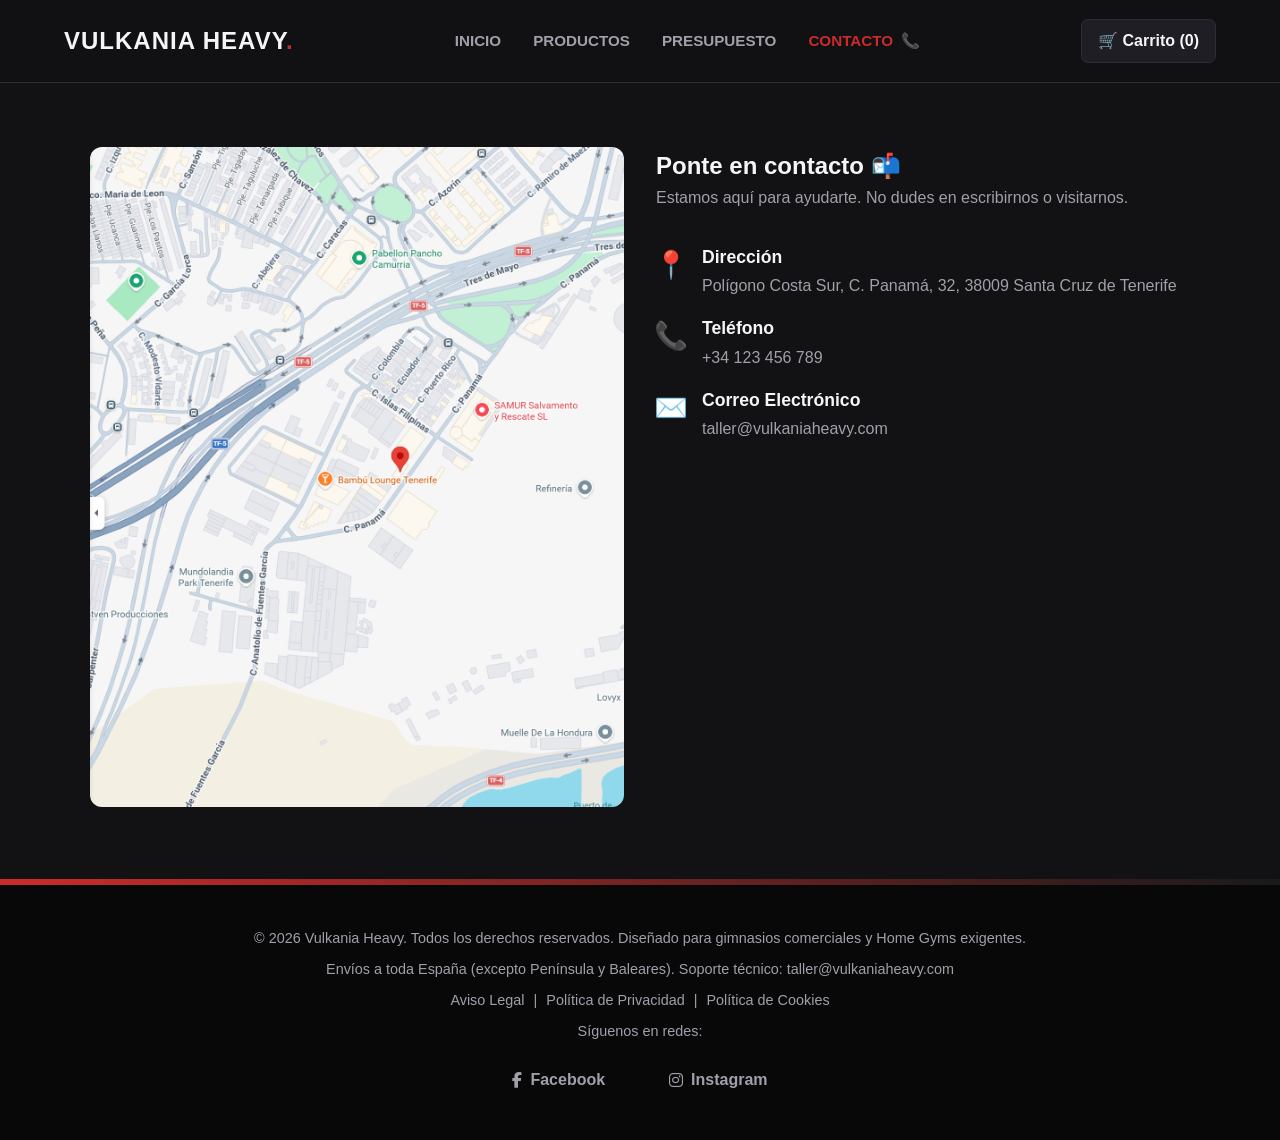
==== VIEWS/contacto.html @ 532f6271 "Initial commit" ====
<!DOCTYPE html>
<html lang="es">
<head>
    <meta charset="UTF-8">
    <meta name="viewport" content="width=device-width, initial-scale=1.0">
    <meta name="description" content="Vulkania Heavy: Fabricación y distribución de equipamiento de entrenamiento profesional y Home Gyms exigentes en Canarias.">
    <meta name="author" content="Miguel Yoel Gonzalez Martin">
    <meta name="locality" content="Canarias, España">
    <meta name="category" content="Equipamiento deportivo">
    <meta name="keywords" content="Vulkania, entrenamiento, contacto, telefono, ubicacion, musculacion">
    <meta name="robots" content="index, follow">
    <title>Vulkania Heavy - Contacto</title>
    <link rel="stylesheet" href="../CSS/styles.css">
    <link rel="stylesheet" href="../CSS/contacto.css">
    <link rel="stylesheet" href="https://cdnjs.cloudflare.com/ajax/libs/font-awesome/6.5.1/css/all.min.css"> <!--Logos facebook e instagram-->
    <!--Logo Favicon-->
    <link rel="icon" type="image/png" href="../ASSETS/Favicon/favicon-96x96.png" sizes="96x96">
    <link rel="icon" type="image/svg+xml" href="../ASSETS/Favicon/favicon.svg">
    <link rel="shortcut icon" href="../ASSETS/Favicon/favicon.ico">
    <link rel="apple-touch-icon" sizes="180x180" href="../ASSETS/Favicon/apple-touch-icon.png">
    <meta name="apple-mobile-web-app-title" content="VulkaniaHeavy">
    <link rel="manifest" href="../ASSETS/Favicon/site.webmanifest">
</head>

<body>
    <header class="main-header">
        <nav class="navbar">
            <div class="logo">Vulkania Heavy</div>
            <ul class="nav-links">
                <li><a href="../index.html">Inicio</a></li>
                <li><a href="productos.html">Productos</a></li>
                <li><a href="presupuesto.html">Presupuesto</a></li>
                <li><a href="contacto.html" class="active">Contacto<span class="emoji-contacto">📞</span></a></li>

            </ul>
            <div class="cart-icon">
                <span>🛒 Carrito (0)</span>
            </div>
        </nav>
    </header>
    
    <main>
        <section class="contacto-seccion">
        <div class="contacto-contenedor">
            
            <!-- LADO IZQUIERDO: El mapa -->
            <div class="contacto-mapa">
                <a href="https://www.google.com/maps/place/Pol%C3%ADgono+Costa+Sur,+C.+Panam%C3%A1,+32,+38009+Santa+Cruz+de+Tenerife/@28.453439,-16.2707081,17z/data=!4m6!3m5!1s0xc41cc96dd0ba8ef:0x9822de89bfae284d!8m2!3d28.4540103!4d-16.2675559!16s%2Fg%2F11c188qq2h?entry=ttu&g_ep=EgoyMDI2MDcwNy4wIKXMDSoASAFQAw%3D%3D" target="_blank" rel="noopener noreferrer">
                    <img src="../ASSETS/Images/ubicacion-empresa.png" alt="Haz clic para ver la ruta en Google Maps" class="img-mapa">
                </a>
            </div>
                
            <!-- LADO DERECHO: Los datos de contacto -->
            <div class="contacto-info">
            <h1>Ponte en contacto 📬</h1>
            <p class="subtitulo">Estamos aquí para ayudarte. No dudes en escribirnos o visitarnos.</p>
            
            <div class="dato-item">
                <span class="emoji">📍</span>
                <div class="texto">
                <h2>Dirección</h2>
                <p>Polígono Costa Sur, C. Panamá, 32, 38009 Santa Cruz de Tenerife</p>
                </div>
            </div>
            
            <div class="dato-item">
                <span class="emoji">📞</span>
                <div class="texto">
                <h2>Teléfono</h2>
                <p><a href="tel:+34123456789">+34 123 456 789</a></p>
                </div>
            </div>
            
            <div class="dato-item">
                <span class="emoji">✉️</span>
                <div class="texto">
                <h2>Correo Electrónico</h2>
                <p><a href="mailto:taller@vulkaniaheavy.com">taller@vulkaniaheavy.com</a></p>
                </div>
            </div>
            </div>
        </div>
        </section>
    </main>
    
    <footer class="main-footer">
        <div class="footer-content">
            <p>&copy; 2026 Vulkania Heavy. Todos los derechos reservados. Diseñado para gimnasios comerciales y Home Gyms exigentes.</p>
            <p>Envíos a toda España (excepto Península y Baleares). Soporte técnico: taller@vulkaniaheavy.com</p>
            <p class="footer-legal-links">
                <a href="../aviso-legal.html">Aviso Legal</a> | 
                <a href="../privacidad.html">Política de Privacidad</a> | 
                <a href="../cookies.html">Política de Cookies</a>
            </p>         
            <p>Síguenos en redes: </p>
        </div>
        <div class="footer-socials">
            <a href="https://www.facebook.com/" target="_blank" rel="noopener noreferrer" class="social-link">
                <i class="fab fa-facebook-f" aria-hidden="true"></i> <span>Facebook</span>
            </a>
            <a href="https://www.instagram.com/" target="_blank" rel="noopener noreferrer" class="social-link">
                <i class="fab fa-instagram" aria-hidden="true"></i> <span>Instagram</span>
            </a>
        </div>
    </footer>
</body>
</html>
---- CSS/styles.css ----
/* RESETEO DE ESTILOS POR DEFECTO Y CONFIGURACION DE LAS VARIABLES GLOBALES */

*, *::before, *::after {
    margin: 0;
    padding: 0;
    box-sizing: border-box;  /* Reseteo del valor por defecto "content-box" */
}

:root {
    --bg-color: #121214;       /* Fondo oscuro */
    --bg-color-rgb: 18, 18, 20;  /* Mismo fondo oscuro en rb para poder aplicar transparencia en main-header */
    --surface-color: #1e1e24;  /* Fondo de las tarjetas de producto */
    --text-main: #f5f5f7;      /* Texto claro principal */
    --text-muted: #a0a0aa;    /* Texto secundario y descripciones */
    --accent: #cc2b2b;        /* Rojo deportivo y Botones primarios */
    --accent-hover: #9d1f1f;  /* Rojo al pasar el ratón */
    --border-color: #2d2d35;  /* Bordes sutiles */
    --surface-alt: #31313e;   /* Fondo para el apartado ¿por qué elegirnos? y reseñas */
    --bg-footer: #080809;   /* Fondo para el footer */
}

html {
    scroll-behavior: smooth;  /* Movimiento fluido al hacer clic en links */
}

body {
    background-color: var(--bg-color);
    color: var(--text-main);
    font-family: -apple-system, BlinkMacSystemFont, 'Segoe UI', Arial, Roboto, Helvetica, sans-serif;
    line-height: 1.6;
    min-height: 100vh;  /* Como mínimo, abarca toda la altura de la pantalla del usuario */
    display: flex;
    flex-direction: column;
    overflow-x: hidden;
}

/* ESTILOS DE NAVEGACION Y HEADER */

.main-header {
    background-color: rgba(var(--bg-color-rgb), 0.95);  /* 95 % de opacidad */
    border-bottom: 1px solid var(--border-color);
    position: sticky;  /* Fijar encabezado al hacer scroll */
    top: 0;  /* Fijado en la parte superior de la página */
    z-index: 1000; /* Me aseguro que el navegador está superpuesto a cualquier otro contenido de la página */
    backdrop-filter: blur(10px);  /* Desenfoca lo que haya detrás del menú */
}

.navbar {
    max-width: 1200px;
    margin: 0 auto;
    padding: 1.2rem 1.5rem;
    display: flex;
    justify-content: space-between;
    align-items: center;
}

.logo {
    font-size: 1.5rem;
    font-weight: 800;
    text-transform: uppercase;
    letter-spacing: 1px;
    color: var(--text-main);
}

.logo::after {  /* Estilo virtual para el "." después del nombre de la empresa */
    content: ".";
    color: var(--accent);
}

.nav-links {
    display: flex;
    list-style: none;
    gap: 2rem; /* Espacio solo entre los links del navegador */
}

.emoji-contacto {  /* Dar más espacio entre el emoji y "Contacto" */
    margin-left: 8px;
}

.nav-links a {
    color: var(--text-muted);
    text-decoration: none;
    font-size: 0.95rem;
    font-weight: 600;
    text-transform: uppercase;  /* Poner texto en mayúsculas */
    transition: color 0.2s ease;  /* Crea una transición suave del color al poner el ratón encima */ 
    line-height: 1.2;
}

.nav-links a.active {
    color: var(--accent);
    font-weight: bold;
    font-size: 0.95rem;
}

.nav-links a:hover {  /* Cuando el ratón se coloca encima, cambia al color asignado en la variable */
    color: var(--accent);
}

.cart-icon {
    font-weight: 600;
    background-color: var(--surface-color);
    padding: 0.5rem 1rem;
    border-radius: 7px;
    border: 1px solid var(--border-color);
    cursor: pointer;
}

/* BANNER PRINCIPAL (HERO) */

.hero-banner {
    background: linear-gradient(rgba(18, 18, 20, 0.8), rgba(18, 18, 20, 0.9)),
                url('https://images.unsplash.com/photo-1517963879433-6ad2b056d712?q=80&w=1920') no-repeat center center/cover;
    height: 50vh;
    display: flex;
    align-items: center;
    justify-content: center;
    text-align: center;
    padding: 0 1.5rem;  /* Ningún margen arriba ni abajo, y 1.5 rem de margen izquierdo y derecho */
}

.hero-content {
    max-width: 700px;
}

.hero-content h1 {
    font-size: 2.5rem;
    font-weight: 800;
    letter-spacing: -0.5px;
    margin-bottom: 1rem;
    text-transform: uppercase;
}

.hero-content p {
    font-size: 1.1rem;
    color: var(--text-muted);
    margin-bottom: 2rem;
}

.btn-primary {
    display: inline-block;
    background-color: var(--accent);
    color: var(--text-main);
    text-decoration: none;
    padding: 0.8rem 2rem;
    border-radius: 4px;
    font-weight: 700;
    text-transform: uppercase;
    transition: background-color 0.2s ease;
}

.btn-primary:hover {
    background-color: var(--accent-hover);
}

/* CONTENEDOR DE LA TIENDA Y SECCIONES */

.main-title {    /* Cabecera de la página de productos.html */
    font-size: 2rem;
    font-weight: 800;
    text-transform: uppercase;
    text-align: center;
    margin: 0 auto 3rem auto;  /* auto de izquierda y derecha centra el h1 en la pantalla */
    padding-bottom: 0.5rem;  /* Añade un espacio para que el texto no quede pegado a la línea debajo */
    width: fit-content;  /* La caja del título no ocupa todo el ancho de la pantalla (que es lo que hace por defecto un <h1>), sino que se encoja para abarcar únicamente lo que mide el texto  */
    border-bottom: 4px solid var(--accent);  /* Línea continua a modo de subrayado del título */
}

.shop-container {
    max-width: 1200px;  /* Ancho máximo */
    margin: 4rem auto 0;  /* Margen arriba de 4 rem , auto a los lados y 0 abajo */
    padding: 0 1.5rem;
}

.shop-container h2 {
  margin: 0 auto 3rem auto;
  color: var(--accent);
  width: fit-content; /* Ajustamos la caja al tamaño del texto */
}

.product-section {
    margin-bottom: 4rem;
}

.section-title {
    font-size: 1.8rem;
    font-weight: 700;
    text-transform: uppercase;
    margin-bottom: 2rem;
    border-left: 4px solid var(--accent);
    padding-left: 1rem;
    letter-spacing: 0.5px;
}

/* GRID Y TARJETAS DE PRODUCTO */

.product-grid {
    display: grid;
    grid-template-columns: repeat(auto-fit, minmax(320px, 1fr));
    gap: 2rem;
}

.product-card {
    background-color: var(--surface-color);
    border: 1px solid var(--border-color);
    border-radius: 6px;
    overflow: hidden;
    display: flex;
    flex-direction: column;
    transition: transform 0.3s ease, border-color 0.3s ease;
}

.product-card:hover {
    transform: translateY(-4px);
    border-color: var(--text-muted);
}

.product-img {
    width: 100%;
    height: 240px;
    object-fit: cover;
    filter: grayscale(20%);
    transition: filter 0.3s ease;
}

.product-card:hover .product-img {
    filter: grayscale(0%);
}

.product-info {
    padding: 1.5rem;
    display: flex;
    flex-direction: column;
    flex-grow: 1;
}

.product-title {
    font-size: 1.3rem;
    font-weight: 700;
    margin-bottom: 0.75rem;
}

.product-description {
    color: var(--text-muted);
    font-size: 0.95rem;
    margin-bottom: 1.5rem;
    flex-grow: 1;
}

.product-meta {
    display: flex;
    justify-content: space-between;
    align-items: center;
    margin-top: auto;
    padding-top: 1rem;
    border-top: 1px solid var(--border-color);
}

.product-price {
    font-size: 1.4rem;
    font-weight: 800;
    color: var(--text-main);
}

.product-price small {
    font-size: 0.8rem;
    color: var(--text-muted);
    display: block;
    font-weight: 400;
}

.btn-buy {
    background-color: transparent;
    color: var(--text-main);
    border: 2px solid var(--accent);
    padding: 0.6rem 1.2rem;
    font-weight: 700;
    border-radius: 4px;
    cursor: pointer;
    text-transform: uppercase;
    font-size: 0.85rem;
    transition: background-color 0.2s ease, color 0.2s ease;
}

.btn-buy:hover {
    background-color: var(--accent);
    color: var(--text-main);
}

.ver-mas {
    text-align: center;
}

/* POR QUÉ ELEGIRNOS */

.why-us-section {
    margin-top: 5rem;
    background-color: var(--surface-alt);
    padding: 2rem 0;
}

.titulo-centrado {
    display: table; /* Se comporta como una tabla de una sola celda */
    margin-left: auto;  /* Centra por el lado izquierdo */
    margin-right: auto;  /* Centra por el lado derecho */
}

.section-inner {
    max-width: 1200px;
    margin: 0 auto;
    padding: 0 1.5rem;
}
 
.why-us-grid {
    display: grid;
    grid-template-columns: repeat(auto-fit, minmax(220px, 1fr));
    gap: 1.5rem;
}
 
.why-us-card {
    background-color: var(--surface-color);
    border: 1px solid var(--border-color);
    border-radius: 6px;
    padding: 2rem 1.5rem;
    text-align: center;
    transition: transform 0.3s ease, border-color 0.3s ease;
}
 
.why-us-card:hover {
    transform: translateY(-4px);
    border-color: var(--accent);
}
 
.why-us-icon {
    font-size: 2.5rem;
    display: block;
    margin-bottom: 1rem;
}
 
.why-us-card h3 {
    font-size: 1.1rem;
    font-weight: 700;
    margin-bottom: 0.75rem;
    color: var(--text-main);
}
 
.why-us-card p {
    font-size: 0.9rem;
    color: var(--text-muted);
    line-height: 1.5;
}
 
/* RESEÑAS DE CLIENTES */

.reviews-section {
    background-color: var(--surface-alt);
    padding: 4rem 0;
}

   .reviews-grid {
    display: grid;
    grid-template-columns: repeat(auto-fit, minmax(260px, 1fr));
    gap: 1.5rem;
}
 
.review-card {
    background-color: var(--surface-color);
    border: 1px solid var(--border-color);
    border-radius: 6px;
    padding: 1.75rem;
}
 
.review-stars {
    color: var(--accent);
    font-size: 1.1rem;
    margin-bottom: 0.75rem;
    letter-spacing: 2px;
}
 
.review-text {
    color: var(--text-main);
    font-size: 0.95rem;
    line-height: 1.6;
    margin-bottom: 1rem;
    font-style: italic;
}
 
.review-author {
    color: var(--text-muted);
    font-size: 0.85rem;
    font-weight: 600;
}

/* PIE DE PÁGINA (FOOTER) */

.main-footer {
    background-color: var(--bg-footer);
    border-top: none;
    position: relative;
    padding: 3rem 1.5rem;
    text-align: center;
    margin-top: auto; /* Empuja el footer hacia el extremo inferior del body */
}

.main-footer::before {
    content: "";
    position: absolute;
    top: 0;
    left: 0;
    width: 100%;
    height: 6px;
    background: linear-gradient(to right, var(--accent), #1a1a1a);
}

.footer-content {
    max-width: 1200px;
    margin: 0 auto;
}

.footer-content p {
    color: var(--text-muted);
    font-size: 0.9rem;
    margin-bottom: 0.5rem;
}

/* ESTILOS PARA REDES SOCIALES EN EL FOOTER */

.footer-socials {
    margin-top: 1.5rem; /* Separa las redes del texto anterior */
    display: flex;
    justify-content: center;
    gap: 4rem; /* Espacio entre Facebook e Instagram */
}

.social-link {
    color: var(--text-muted); /* Color gris del tema */
    text-decoration: none;    /* Quita el subrayado feo por defecto */
    font-size: 1rem;
    font-weight: 600;
    transition: color 0.2s ease, transform 0.2s ease;
    display: inline-flex;
    align-items: center;
    gap: 0.5rem; /* Espacio entre el emoji y el texto */
}

/* Al pasar el ratón por encima, se vuelven rojos y suben un poquito */
.social-link:hover {
    color: var(--accent);
    transform: translateY(-2px);
}

.footer-legal-links a {
    color: var(--text-muted); /* Un gris más suave que el texto principal */
    text-decoration: none;
    margin: 0 5px;
    transition: color 0.3s;
}

.footer-legal-links a:hover {
    color: var(--text-main);
}

/*ESTILOS DE LA PAGINA DE COOKIES, AVISO LEGAL Y POLITICA DE PRIVACIDAD*/

.legal-container {
    max-width: 800px;
    margin: 40px auto;
    padding: 0 20px;
    line-height: 1.6;
    color: var(--text-main);
}

.legal-intro {
    font-style: italic;
    color: var(--text-muted);
    margin-bottom: 30px;
}

.legal-section {
    margin-bottom: 25px;
}

.legal-section h2 {
    color: var(--accent);
    margin-bottom: 10px;
}

.legal-section h3 {
    margin-top: 15px;
    color: var(--text-main);
}

.legal-section ul {
    padding-left: 20px;
    margin-top: 10px;
}

.legal-section li {
    margin-bottom: 8px;
}

.legal-section a[href^="mailto:"] {
    color: var(--text-muted);
    text-decoration: none;
    transition: color 0.2s ease;
}

.legal-section a[href^="mailto:"]:hover{
    color: var(--accent-hover);
    text-decoration: underline;
}

/* RESPONSIVE MEDIA QUERIES */

@media (max-width: 768px) {
    .navbar {
        flex-direction: column;
        gap: 1rem;
    }
    
    .nav-links {
        flex-wrap: wrap;
        justify-content: center;
        gap: 1rem;
    }

    .hero-content h1 {
        font-size: 2rem;
    }
    
    .product-grid {
        grid-template-columns: 1fr;
    }
}
---- CSS/contacto.css ----
.contacto-seccion {
    padding: 4rem 2rem;
}

/* El bloque que junta el mapa y la info */
.contacto-contenedor {
    max-width: 1100px;
    margin: 0 auto;   /* Caja centrada */
    display: flex;
    gap: 2rem; /* Espacio de separación entre el mapa y los datos */
    align-items: flex-start;
}

/* Caja del mapa */
.contacto-mapa {
    flex: 1; /* Ocupa el 50% del espacio disponible */
}

.img-mapa {
    width: 100%;
    height: auto;
    border-radius: 12px; /* Bordes redondeados */
}

/* Caja de la información */
.contacto-info {
    flex: 1; /* Ocupa el otro 50% del espacio disponible */
}

.contacto-info h2 {
    font-size: 1.1rem;
    margin-bottom: 0.5rem;
    margin: 0 0 0.2rem 0;
}

.subtitulo {
    color: var(--text-muted);
    margin-bottom: 2rem;
    line-height: 1.6;
}

/* Cada fila de datos (Dirección, Teléfono, etc.) */
.dato-item {
    display: flex;
    align-items: flex-start;
    gap: 1rem; /* Separa el emoji del texto */
    margin-bottom: 1rem;  /* Margen por debajo */
}

.contacto-info .emoji {    /* Diseño de la caja del emoji */
    font-size: 1.7rem; /* Hace el emoji un poco más grande */
    display: inline-flex;
    justify-content: center;  /* Centra el emoji en el centro */
    width: 30px;  /* Mismo ancho a todos los emojis */
    flex-shrink: 0;  /* Evita que se aplaste en pantallas pequeñas */
}

.texto p, .texto a {
    color: var(--text-muted);
    text-decoration: none;
    line-height: 1.5;
    transition: color 0.2s ease;
}

/* Efecto hover por si hacen clic en el correo o teléfono */
.texto a:hover {
    color: var(--accent-hover);
    text-decoration: underline;
}

/* Visualización en dispositivos móviles */

@media (max-width: 768px) {
    .contacto-contenedor {   
        flex-direction: column;
    }
    .img-mapa {
        width: 100%;
    }
}
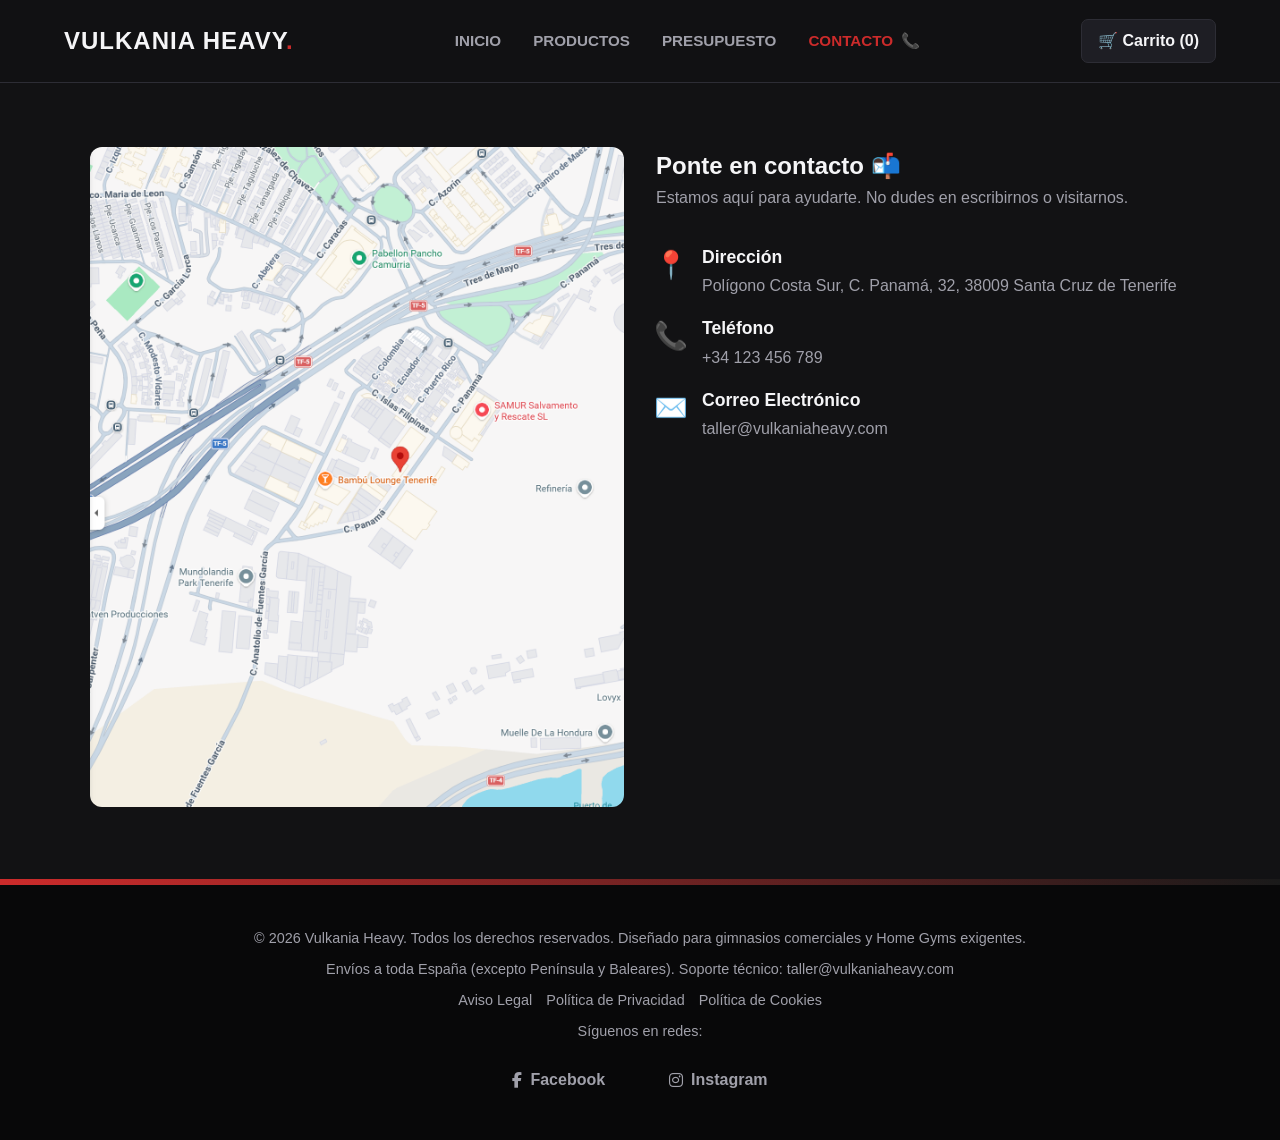
==== commit 43fc019a: "Update contacto.html" ====
--- a/VIEWS/contacto.html
+++ b/VIEWS/contacto.html
@@ -31,7 +31,6 @@
                 <li><a href="productos.html">Productos</a></li>
                 <li><a href="presupuesto.html">Presupuesto</a></li>
                 <li><a href="contacto.html" class="active">Contacto<span class="emoji-contacto">📞</span></a></li>
-
             </ul>
             <div class="cart-icon">
                 <span>🛒 Carrito (0)</span>
@@ -88,8 +87,8 @@
             <p>&copy; 2026 Vulkania Heavy. Todos los derechos reservados. Diseñado para gimnasios comerciales y Home Gyms exigentes.</p>
             <p>Envíos a toda España (excepto Península y Baleares). Soporte técnico: taller@vulkaniaheavy.com</p>
             <p class="footer-legal-links">
-                <a href="../aviso-legal.html">Aviso Legal</a> | 
-                <a href="../privacidad.html">Política de Privacidad</a> | 
+                <a href="../aviso-legal.html">Aviso Legal</a>
+                <a href="../privacidad.html">Política de Privacidad</a>
                 <a href="../cookies.html">Política de Cookies</a>
             </p>         
             <p>Síguenos en redes: </p>
@@ -104,4 +103,4 @@
         </div>
     </footer>
 </body>
-</html>+</html>
--- a/CSS/styles.css
+++ b/CSS/styles.css
@@ -516,16 +516,26 @@
     .navbar {
         flex-direction: column;
         gap: 1rem;
+        align-items: center;
+        padding: 1rem 0.75rem;  /* Evita físicamente que el texto choque contra los bordes de la pantalla o de la propia barra */
+        gap: 0.75rem;
     }
     
     .nav-links {
-        flex-wrap: wrap;
+        flex-wrap: wrap;  /* Si los enlaces no caben en los 375 px del iPhone 13 mini, bajarán de línea limpiamente en lugar de desbordarse o apretarse */
         justify-content: center;
-        gap: 1rem;
+        gap: 0.5rem 0.75rem;    /* Espaciado horizontal y vertical controlado */
+        width: 100%;
     }
 
+    .nav-links a {
+        font-size: 0.9rem;      /* Ajuste fino para pantallas estrechas */
+        white-space: nowrap;    /* Evita que una palabra individual se parta en dos */
+    }
+
     .hero-content h1 {
-        font-size: 2rem;
+        font-size: 1.75rem;  /* Un poco más ajuste para evitar colisiones con el header */
+        margin-top: 1rem;  /* Separa el título principal de la navbar cuando se vuelve vertical */
     }
     
     .product-grid {
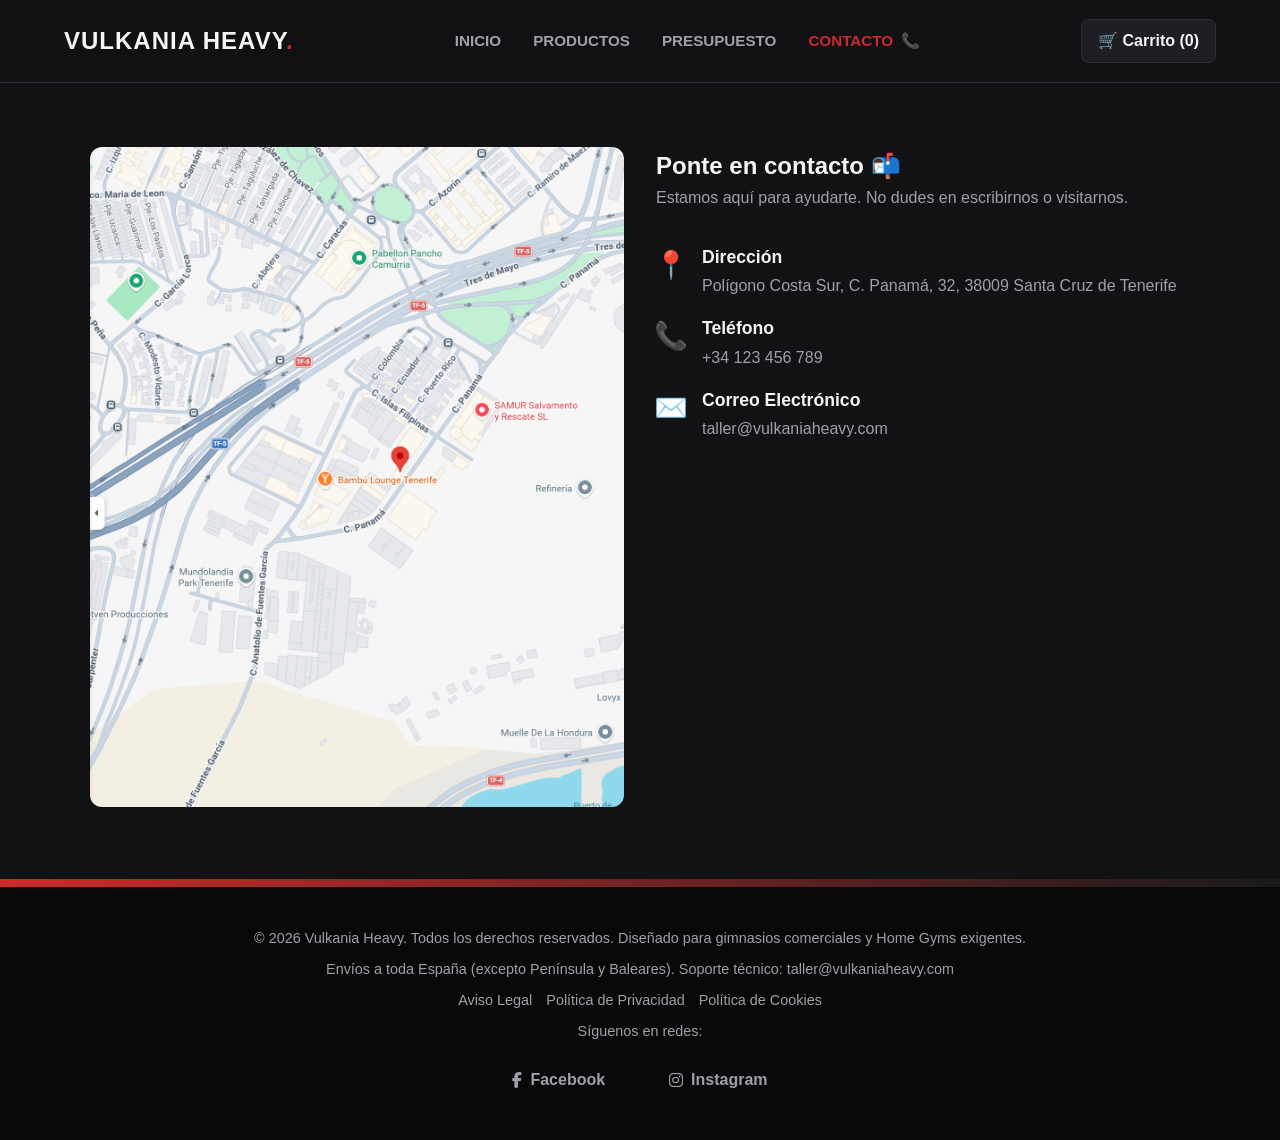
==== commit 76945005: "Cambio de rutas y formulario" ====
--- a/VIEWS/contacto.html
+++ b/VIEWS/contacto.html
@@ -87,9 +87,9 @@
             <p>&copy; 2026 Vulkania Heavy. Todos los derechos reservados. Diseñado para gimnasios comerciales y Home Gyms exigentes.</p>
             <p>Envíos a toda España (excepto Península y Baleares). Soporte técnico: taller@vulkaniaheavy.com</p>
             <p class="footer-legal-links">
-                <a href="../aviso-legal.html">Aviso Legal</a>
-                <a href="../privacidad.html">Política de Privacidad</a>
-                <a href="../cookies.html">Política de Cookies</a>
+                <a href="aviso-legal.html">Aviso Legal</a>
+                <a href="privacidad.html">Política de Privacidad</a>
+                <a href="cookies.html">Política de Cookies</a>
             </p>         
             <p>Síguenos en redes: </p>
         </div>
--- a/CSS/styles.css
+++ b/CSS/styles.css
@@ -7,16 +7,16 @@
 }
 
 :root {
-    --bg-color: #121214;       /* Fondo oscuro */
-    --bg-color-rgb: 18, 18, 20;  /* Mismo fondo oscuro en rb para poder aplicar transparencia en main-header */
-    --surface-color: #1e1e24;  /* Fondo de las tarjetas de producto */
-    --text-main: #f5f5f7;      /* Texto claro principal */
-    --text-muted: #a0a0aa;    /* Texto secundario y descripciones */
-    --accent: #cc2b2b;        /* Rojo deportivo y Botones primarios */
-    --accent-hover: #9d1f1f;  /* Rojo al pasar el ratón */
-    --border-color: #2d2d35;  /* Bordes sutiles */
-    --surface-alt: #31313e;   /* Fondo para el apartado ¿por qué elegirnos? y reseñas */
-    --bg-footer: #080809;   /* Fondo para el footer */
+    --bg-color: #121214;         /* Fondo oscuro */
+    --bg-color-rgb: 18, 18, 20;  /* Mismo fondo oscuro en rgb para poder aplicar transparencia en main-header */
+    --surface-color: #1e1e24;    /* Fondo de las tarjetas de producto */
+    --text-main: #f5f5f7;        /* Texto claro principal */
+    --text-muted: #a0a0aa;       /* Texto secundario y descripciones */
+    --accent: #cc2b2b;           /* Rojo deportivo y Botones primarios */
+    --accent-hover: #9d1f1f;     /* Rojo al pasar el ratón */
+    --border-color: #2d2d35;     /* Bordes sutiles */
+    --surface-alt: #31313e;      /* Fondo para el apartado ¿por qué elegirnos? y reseñas */
+    --bg-footer: #080809;        /* Fondo para el footer */
 }
 
 html {
@@ -28,10 +28,10 @@
     color: var(--text-main);
     font-family: -apple-system, BlinkMacSystemFont, 'Segoe UI', Arial, Roboto, Helvetica, sans-serif;
     line-height: 1.6;
-    min-height: 100vh;  /* Como mínimo, abarca toda la altura de la pantalla del usuario */
-    display: flex;
-    flex-direction: column;
-    overflow-x: hidden;
+    min-height: 100vh;  /* Como mínimo, mide el 100% de la altura visible de la pantalla */
+    display: flex;  /* Convierte el body en un contenedor flexible (flexbox) para controlar cómo se distribuyen sus hijos directos */
+    flex-direction: column;  /* Los hijos del body (header, contenido y footer) se organizan uno debajo del otro */
+    overflow-x: hidden;  /* Oculta cualquier contenido que se desborde horizontalmente, evitando la barra lateral no deseada */
 }
 
 /* ESTILOS DE NAVEGACION Y HEADER */
@@ -39,19 +39,19 @@
 .main-header {
     background-color: rgba(var(--bg-color-rgb), 0.95);  /* 95 % de opacidad */
     border-bottom: 1px solid var(--border-color);
-    position: sticky;  /* Fijar encabezado al hacer scroll */
-    top: 0;  /* Fijado en la parte superior de la página */
-    z-index: 1000; /* Me aseguro que el navegador está superpuesto a cualquier otro contenido de la página */
-    backdrop-filter: blur(10px);  /* Desenfoca lo que haya detrás del menú */
+    position: sticky;  /* Fija el encabezado al hacer scroll */
+    top: 0;  /* El encabezado queda fijado en la parte superior de la página */
+    z-index: 1000; /* Asegura que el navegador quede superpuesto a cualquier otro contenido de la página */
+    backdrop-filter: blur(10px);  /* Crea un efecto de "vidrio esmerilado" de 10px al contenido detrás del header */
 }
 
 .navbar {
     max-width: 1200px;
-    margin: 0 auto;
-    padding: 1.2rem 1.5rem;
-    display: flex;
-    justify-content: space-between;
-    align-items: center;
+    margin: 0 auto;  /* Margen vertical "0" y horizontal en "auto" para centrar horizontalmente dentro del contenedor */
+    padding: 1.2rem 1.5rem;  /* Añade relleno interno de 1.2rem arriba y abajo y 1.5rem a los lados */
+    display: flex;  /* Convierte la "navbar" en un flexbox para poder alinear el logo y los enlaces en fila */
+    justify-content: space-between;  /* Distribuye los hijos directos (logo y el resto) dejando el espacio máximo posible entre ellos */
+    align-items: center;  /* Centra verticalmente los hijos dentro de la fila */
 }
 
 .logo {
@@ -62,28 +62,28 @@
     color: var(--text-main);
 }
 
-.logo::after {  /* Estilo virtual para el "." después del nombre de la empresa */
-    content: ".";
+.logo::after {  
+    content: ".";  /* Estilo virtual para el "." después del nombre de la empresa */
     color: var(--accent);
 }
 
 .nav-links {
     display: flex;
     list-style: none;
-    gap: 2rem; /* Espacio solo entre los links del navegador */
-}
-
-.emoji-contacto {  /* Dar más espacio entre el emoji y "Contacto" */
-    margin-left: 8px;
+    gap: 2rem; /* Crea un espacio de 2rem entre cada elemento de la fila sin añadir espacio extra en los bordes exteriores */
+}
+
+.emoji-contacto {  
+    margin-left: 8px;  /* Añade un poco de margen a la izquierda del emoji para separarlo del texto */
 }
 
 .nav-links a {
     color: var(--text-muted);
     text-decoration: none;
     font-size: 0.95rem;
-    font-weight: 600;
-    text-transform: uppercase;  /* Poner texto en mayúsculas */
-    transition: color 0.2s ease;  /* Crea una transición suave del color al poner el ratón encima */ 
+    font-weight: 600;  /* Aplica un grosor semi-negrita */
+    text-transform: uppercase;  /* Pone el texto en mayúsculas */
+    transition: color 0.2s ease;  /* Crea una transición suave (ease) de 0.2s del color al pasar el ratón por encima */ 
     line-height: 1.2;
 }
 
@@ -93,34 +93,34 @@
     font-size: 0.95rem;
 }
 
-.nav-links a:hover {  /* Cuando el ratón se coloca encima, cambia al color asignado en la variable */
+.nav-links a:hover { 
     color: var(--accent);
 }
 
 .cart-icon {
     font-weight: 600;
     background-color: var(--surface-color);
-    padding: 0.5rem 1rem;
-    border-radius: 7px;
+    padding: 0.5rem 1rem;  /* Añade relleno 0.5rem arriba y abajo y 1rem a los lados para darle aspecto de botón */
+    border-radius: 7px;  /* Añade un borde suave */
     border: 1px solid var(--border-color);
-    cursor: pointer;
+    cursor: pointer;  /* Indica interactividad del producto */
 }
 
 /* BANNER PRINCIPAL (HERO) */
 
 .hero-banner {
-    background: linear-gradient(rgba(18, 18, 20, 0.8), rgba(18, 18, 20, 0.9)),
-                url('https://images.unsplash.com/photo-1517963879433-6ad2b056d712?q=80&w=1920') no-repeat center center/cover;
-    height: 50vh;
+    background: linear-gradient(rgba(18, 18, 20, 0.8), rgba(18, 18, 20, 0.9)),  /* Define dos capas de fondo superpuestas, primero de un negro con 80% de opacidad a un negro con 90% de opacidad */
+                url('https://images.unsplash.com/photo-1517963879433-6ad2b056d712?q=80&w=1920') no-repeat center center/cover;  /* Imagen centrada horizontal y verticalmente y recortada para cubrir todo el contenedor sin deformarse */
+    height: 50vh;  /* Fija la altura del banner en el 50% de la altura visible de la ventana */
     display: flex;
-    align-items: center;
-    justify-content: center;
+    align-items: center;  /* Centra verticalmente el banner */
+    justify-content: center;  /* Centra horizontalmente el banner */
     text-align: center;
-    padding: 0 1.5rem;  /* Ningún margen arriba ni abajo, y 1.5 rem de margen izquierdo y derecho */
+    padding: 0 1.5rem;  /* Sin margen arriba ni abajo, y 1.5rem de margen izquierdo y derecho, así el texto no toca los bordes en pantallas extrechas */
 }
 
 .hero-content {
-    max-width: 700px;
+    max-width: 700px;  /* Limita el ancho máximo del bloque de texto a 700px, evitando que las líneas de texto sean demasiado largas y difíciles de leer */
 }
 
 .hero-content h1 {
@@ -138,7 +138,7 @@
 }
 
 .btn-primary {
-    display: inline-block;
+    display: inline-block;  /* Cambia el tipo de caja del elemento a "en línea" pero con dimensiones propias, lo que permite aplicar padding y margin verticales */
     background-color: var(--accent);
     color: var(--text-main);
     text-decoration: none;
@@ -146,7 +146,7 @@
     border-radius: 4px;
     font-weight: 700;
     text-transform: uppercase;
-    transition: background-color 0.2s ease;
+    transition: background-color 0.2s ease;  /* Anima cualquier cambio en el fondo durante 0.2s , para que el cambio de color en hover sea suave */
 }
 
 .btn-primary:hover {
@@ -162,20 +162,20 @@
     text-align: center;
     margin: 0 auto 3rem auto;  /* auto de izquierda y derecha centra el h1 en la pantalla */
     padding-bottom: 0.5rem;  /* Añade un espacio para que el texto no quede pegado a la línea debajo */
-    width: fit-content;  /* La caja del título no ocupa todo el ancho de la pantalla (que es lo que hace por defecto un <h1>), sino que se encoja para abarcar únicamente lo que mide el texto  */
-    border-bottom: 4px solid var(--accent);  /* Línea continua a modo de subrayado del título */
+    width: fit-content;  /* La caja del título no ocupa todo el ancho de la pantalla (que es lo que hace por defecto un <h1>), sino que se encoje para abarcar únicamente lo que mide el texto, de manera que el margen "auto" puede centrar el título */
+    border-bottom: 4px solid var(--accent);  /* Añade una línea continua a modo de subrayado del título */
 }
 
 .shop-container {
     max-width: 1200px;  /* Ancho máximo */
-    margin: 4rem auto 0;  /* Margen arriba de 4 rem , auto a los lados y 0 abajo */
+    margin: 4rem auto 0;  /* Margen arriba de 4rem , auto a los lados y 0 abajo */
     padding: 0 1.5rem;
 }
 
 .shop-container h2 {
   margin: 0 auto 3rem auto;
   color: var(--accent);
-  width: fit-content; /* Ajustamos la caja al tamaño del texto */
+  width: fit-content;
 }
 
 .product-section {
@@ -195,43 +195,43 @@
 /* GRID Y TARJETAS DE PRODUCTO */
 
 .product-grid {
-    display: grid;
-    grid-template-columns: repeat(auto-fit, minmax(320px, 1fr));
-    gap: 2rem;
+    display: grid;  /* Convierte el contenedor en una "rejilla" CSS, permitiendo definir columnas y filas */
+    grid-template-columns: repeat(auto-fit, minmax(320px, 1fr));  /* Define las columnas: "repeat(auto-fit, ..)" crea tantas columnas como quepan en el ancho disponible y "minmax(320px, 1fr)" define el ancho mínimo de cada columna (320px) y máximo una fracción igual (1fr) del espacio restante. El resultado es una rejilla responsive que ajusta automáticmente el número de columnas según el ancho de pantalla del usuario */
+    gap: 2rem;  /* Define un espacio de 2rem entre filas y columnas */
 }
 
 .product-card {
     background-color: var(--surface-color);
     border: 1px solid var(--border-color);
     border-radius: 6px;
-    overflow: hidden;
+    overflow: hidden;  /* Oculta cualquier contenido que se salga de los límites de la tarjeta, hace que la imagen interior respete las esquinas redondeadas en vez de sobresalir en forma de rectángulo */
     display: flex;
-    flex-direction: column;
+    flex-direction: column;  /* Coloca la imagen encima y el texto descriptivo debajo */
     transition: transform 0.3s ease, border-color 0.3s ease;
 }
 
 .product-card:hover {
-    transform: translateY(-4px);
+    transform: translateY(-4px);  /* Desplaza la tarjeta 4px hacia arriba cuando se pasa el ratón por encima */
     border-color: var(--text-muted);
 }
 
 .product-img {
     width: 100%;
-    height: 240px;
-    object-fit: cover;
-    filter: grayscale(20%);
+    height: 300px;
+    object-fit: cover;  /* Recorta la imagen para llenar completamente los 300px sin deformarse */
+    filter: grayscale(20%);  /* Aplica un filtro de escala de grises al 20%, dando a la imagen un aspecto desaturado por defecto */
     transition: filter 0.3s ease;
 }
 
 .product-card:hover .product-img {
-    filter: grayscale(0%);
+    filter: grayscale(0%);  /* Elimina la escala de grises, devolviendo el color original a la foto cuando se pasa el ratón por encima */
 }
 
 .product-info {
     padding: 1.5rem;
     display: flex;
-    flex-direction: column;
-    flex-grow: 1;
+    flex-direction: column;  /* Apila verticalmente sus elementos hijos */
+    flex-grow: 1;  /* Hace que el contenedor crezca para ocupar todo el espacio vertical restante dentro de la tarjeta, ayudando a que todas las tarjetas del grid tengan la misma altura visual */
 }
 
 .product-title {
@@ -244,15 +244,15 @@
     color: var(--text-muted);
     font-size: 0.95rem;
     margin-bottom: 1.5rem;
-    flex-grow: 1;
+    flex-grow: 1;  /* Empuja el bloque de precio/botón (product-meta) hacia el final de la tarjeta */
 }
 
 .product-meta {
     display: flex;
-    justify-content: space-between;
+    justify-content: space-between;  /* Separa el precio (a la izquierda) del botón (a la derecha) con el máximo espacio entre ambos */
     align-items: center;
     margin-top: auto;
-    padding-top: 1rem;
+    padding-top: 1rem;  /* Añade relleno superior de 1rem para separar esta fila de la descripción */
     border-top: 1px solid var(--border-color);
 }
 
@@ -265,12 +265,12 @@
 .product-price small {
     font-size: 0.8rem;
     color: var(--text-muted);
-    display: block;
+    display: block;  /* Cambia el "small" (que por defecto es inline) a "block", forzándolo a ocupar su propia línea debajo del precio */
     font-weight: 400;
 }
 
 .btn-buy {
-    background-color: transparent;
+    background-color: transparent;  /* Fondo transparente para ver la tarjeta detrás */
     color: var(--text-main);
     border: 2px solid var(--accent);
     padding: 0.6rem 1.2rem;
@@ -279,12 +279,11 @@
     cursor: pointer;
     text-transform: uppercase;
     font-size: 0.85rem;
-    transition: background-color 0.2s ease, color 0.2s ease;
+    transition: background-color 0.2s ease;  /* Anima los cambios en el fondo durante 0.2s para que el efecto "hover" sea mas suave */
 }
 
 .btn-buy:hover {
     background-color: var(--accent);
-    color: var(--text-main);
 }
 
 .ver-mas {
@@ -300,7 +299,7 @@
 }
 
 .titulo-centrado {
-    display: table; /* Se comporta como una tabla de una sola celda */
+    display: table; /* Se comporta como una tabla de una sola celda y se ajusta al ancho de su contenido */
     margin-left: auto;  /* Centra por el lado izquierdo */
     margin-right: auto;  /* Centra por el lado derecho */
 }
@@ -313,7 +312,7 @@
  
 .why-us-grid {
     display: grid;
-    grid-template-columns: repeat(auto-fit, minmax(220px, 1fr));
+    grid-template-columns: repeat(auto-fit, minmax(220px, 1fr));  /* Repite las columnas automáticamente según quepan, aufo-fit ajusta las columnas al ancho de la pantalla y minmax ajusta el mínimo de cada columna a 220px y si sobra espacio en la pantalla permite que crezcan de forma flexible (1fr) para rellenar todo el hueco */
     gap: 1.5rem;
 }
  
@@ -327,7 +326,7 @@
 }
  
 .why-us-card:hover {
-    transform: translateY(-4px);
+    transform: translateY(-4px);  /* Al pasar el ratón por encima de una tarjeta sube 4px para destacarla */
     border-color: var(--accent);
 }
  
@@ -394,22 +393,14 @@
 /* PIE DE PÁGINA (FOOTER) */
 
 .main-footer {
+    background-image: linear-gradient(to right, var(--accent), #1a1a1a);  /* Crea una línea degradada moderna para separar el footer del body */
     background-color: var(--bg-footer);
-    border-top: none;
-    position: relative;
+    background-size: 100% 8px;  /* Hace que el ancho total del degradado ocupe el 100% y solo 8px de alto */
+    background-position: top;  /* Pega el degradado arriba del footer */
+    background-repeat: no-repeat;  /* Hace que el degradado no se repita hacia abajo */
     padding: 3rem 1.5rem;
     text-align: center;
-    margin-top: auto; /* Empuja el footer hacia el extremo inferior del body */
-}
-
-.main-footer::before {
-    content: "";
-    position: absolute;
-    top: 0;
-    left: 0;
-    width: 100%;
-    height: 6px;
-    background: linear-gradient(to right, var(--accent), #1a1a1a);
+    margin-top: auto;  /* Como el body es un "flexbox", este margen empuja el footer hasta el final de la pantalla si el contenido de la página es más corto que la ventana */
 }
 
 .footer-content {
@@ -428,29 +419,28 @@
 .footer-socials {
     margin-top: 1.5rem; /* Separa las redes del texto anterior */
     display: flex;
-    justify-content: center;
-    gap: 4rem; /* Espacio entre Facebook e Instagram */
+    justify-content: center;  /* Centra horizontalmente el contenido dentro de la fila */
+    gap: 4rem; /* Crea espacio entre Facebook e Instagram */
 }
 
 .social-link {
-    color: var(--text-muted); /* Color gris del tema */
-    text-decoration: none;    /* Quita el subrayado feo por defecto */
+    color: var(--text-muted);
+    text-decoration: none;  /* Quita el subrayado por defecto */
     font-size: 1rem;
     font-weight: 600;
     transition: color 0.2s ease, transform 0.2s ease;
-    display: inline-flex;
-    align-items: center;
-    gap: 0.5rem; /* Espacio entre el emoji y el texto */
-}
-
-/* Al pasar el ratón por encima, se vuelven rojos y suben un poquito */
+    display: inline-flex;  /* Convierte el enlace en un contenedor flex "en línea", permitiendo alinear el emoji y el texto en la misma fila usando "gap", sin que el enlace se comporte como un bloque completo  */
+    align-items: center;  /* Centra verticalmente el emoji y el texto entre sí */
+    gap: 0.5rem;  /* Da espacio entre el emoji y el texto */
+}
+
 .social-link:hover {
     color: var(--accent);
-    transform: translateY(-2px);
+    transform: translateY(-2px);  /* Al pasar el ratón por encima, cambian de color y se elevan sutilmente 2px */
 }
 
 .footer-legal-links a {
-    color: var(--text-muted); /* Un gris más suave que el texto principal */
+    color: var(--text-muted);
     text-decoration: none;
     margin: 0 5px;
     transition: color 0.3s;
@@ -465,8 +455,8 @@
 .legal-container {
     max-width: 800px;
     margin: 40px auto;
-    padding: 0 20px;
-    line-height: 1.6;
+    padding: 0 20px;  /* Añade relleno horizontal de 20px, sin relleno vertical */
+    line-height: 1.6;  /* Fija una altura de línea de 1.6 para facilitar la lectura de textos largos */
     color: var(--text-main);
 }
 
@@ -499,7 +489,7 @@
     margin-bottom: 8px;
 }
 
-.legal-section a[href^="mailto:"] {
+.legal-section a[href^="mailto:"] {    /* Estilo para los enlaces (<a>) dentro de la clase ".legal-section" cuyo atributo "href" empiece (^=) por el texto "mailto:". Es un selector de atributo para evitar usar una clase adicional en el HTML */
     color: var(--text-muted);
     text-decoration: none;
     transition: color 0.2s ease;
@@ -514,31 +504,30 @@
 
 @media (max-width: 768px) {
     .navbar {
-        flex-direction: column;
-        gap: 1rem;
-        align-items: center;
+        flex-direction: column;  /* Dentro de esta condición, la "navbar" cambia la dirección de fila a columna (logo arriba y links debajo) */
+        align-items: center;  /* Centra todo en el medio de la pantalla */
         padding: 1rem 0.75rem;  /* Evita físicamente que el texto choque contra los bordes de la pantalla o de la propia barra */
         gap: 0.75rem;
     }
     
     .nav-links {
-        flex-wrap: wrap;  /* Si los enlaces no caben en los 375 px del iPhone 13 mini, bajarán de línea limpiamente en lugar de desbordarse o apretarse */
+        flex-wrap: wrap;  /* Si los enlaces no caben en pantallas pequeñas (como los iPhone 13 mini con un tamaño de 375px), bajarán de línea limpiamente en lugar de desbordarse o apretarse */
         justify-content: center;
-        gap: 0.5rem 0.75rem;    /* Espaciado horizontal y vertical controlado */
-        width: 100%;
+        gap: 0.5rem 0.75rem;  /* Espaciado horizontal y vertical controlado entre los links de navegación */
+        width: 100%;  /* Hace que los enlaces ocupen todo el ancho disponible de la pantalla */
     }
 
     .nav-links a {
-        font-size: 0.9rem;      /* Ajuste fino para pantallas estrechas */
-        white-space: nowrap;    /* Evita que una palabra individual se parta en dos */
+        font-size: 0.9rem;  /* Ajuste fino para pantallas estrechas */
+        white-space: nowrap;  /* Evita que una palabra individual se parta en dos */
     }
 
     .hero-content h1 {
-        font-size: 1.75rem;  /* Un poco más ajuste para evitar colisiones con el header */
-        margin-top: 1rem;  /* Separa el título principal de la navbar cuando se vuelve vertical */
+        font-size: 1.75rem;  /* Ajusta un poco más para evitar colisiones con el header */
+        margin-top: 1rem;  /* Separa el título principal de la "navbar" cuando se vuelve vertical */
     }
     
     .product-grid {
-        grid-template-columns: 1fr;
+        grid-template-columns: 1fr;  /* Fuerza a que la rejilla de productos tenga una sola columna (1fr) en móviles, en vez de dejar que "auto-fit" decida cuántas columnas caben */
     }
-}+}
--- a/CSS/contacto.css
+++ b/CSS/contacto.css
@@ -2,35 +2,37 @@
     padding: 4rem 2rem;
 }
 
-/* El bloque que junta el mapa y la info */
+/* ESTILO PARA EL BLOQUE QUE CONTIENE EL MAPA Y LA INFO */
+
 .contacto-contenedor {
-    max-width: 1100px;
-    margin: 0 auto;   /* Caja centrada */
+    max-width: 1100px;  /* Limita el máximo del contenedor a 1100px para que no se estire demasiado en pantallas anchas */
+    margin: 0 auto;  /* Centra el contenedor */
     display: flex;
-    gap: 2rem; /* Espacio de separación entre el mapa y los datos */
-    align-items: flex-start;
+    gap: 2rem;  /* Da un pequeño espacio de separación entre el mapa y los datos */
+    align-items: flex-start;  /* ALinea el mapa y la información por su borde superior en vez de estirarlos o centrarlos, así ambos empiezan a la misma altura */
 }
 
-/* Caja del mapa */
+/* ESTILO PARA EL MAPA */
+
 .contacto-mapa {
-    flex: 1; /* Ocupa el 50% del espacio disponible */
+    flex: 1;  /* Ocupa el 50% del espacio disponible */
 }
 
 .img-mapa {
     width: 100%;
-    height: auto;
-    border-radius: 12px; /* Bordes redondeados */
+    height: auto;  /* Deja que la altura se ajuste automáticamente en proporción al ancho para evitar que se deforme la iamgen */
+    border-radius: 12px; /* Redondea los bordes del mapa */
 }
 
-/* Caja de la información */
+/* ESTILO PARA LA INFORMACION DE CONTACTO */
+
 .contacto-info {
     flex: 1; /* Ocupa el otro 50% del espacio disponible */
 }
 
 .contacto-info h2 {
     font-size: 1.1rem;
-    margin-bottom: 0.5rem;
-    margin: 0 0 0.2rem 0;
+    margin: 0 0 0.2rem 0;  /* Elimina margen arriba, derecha e izquierda y deja un margen de 0.2rem abajo */
 }
 
 .subtitulo {
@@ -39,7 +41,8 @@
     line-height: 1.6;
 }
 
-/* Cada fila de datos (Dirección, Teléfono, etc.) */
+/* Estilo para cada fila de datos (Dirección, Teléfono, etc.) */
+
 .dato-item {
     display: flex;
     align-items: flex-start;
@@ -47,11 +50,13 @@
     margin-bottom: 1rem;  /* Margen por debajo */
 }
 
-.contacto-info .emoji {    /* Diseño de la caja del emoji */
-    font-size: 1.7rem; /* Hace el emoji un poco más grande */
-    display: inline-flex;
-    justify-content: center;  /* Centra el emoji en el centro */
-    width: 30px;  /* Mismo ancho a todos los emojis */
+/* Estilo para la caja del emoji */
+
+.contacto-info .emoji {
+    font-size: 1.7rem;  /* Hace el emoji un poco más grande */
+    display: inline-flex;  /* Convierte el elemento en un contenedor flex "en línea", permitiendo centrar el emoji dentro de su propia caja sin que se comporte como un bloque completo */
+    justify-content: center;  /* Centra horitzontalmente el emoji */
+    width: 30px;  /* Fija un mismo ancho a todos los emojis */
     flex-shrink: 0;  /* Evita que se aplaste en pantallas pequeñas */
 }
 
@@ -62,19 +67,17 @@
     transition: color 0.2s ease;
 }
 
-/* Efecto hover por si hacen clic en el correo o teléfono */
+/* Estilo al pasar el ratón por encima del correo o teléfono */
+
 .texto a:hover {
     color: var(--accent-hover);
-    text-decoration: underline;
+    text-decoration: underline;  /* Añade un sobrayado */ 
 }
 
 /* Visualización en dispositivos móviles */
 
 @media (max-width: 768px) {
     .contacto-contenedor {   
-        flex-direction: column;
+        flex-direction: column;  /* En pantallas de 768px o menor, el mapa y la información se apilan uno debajo del otro */
     }
-    .img-mapa {
-        width: 100%;
-    }
-}+}
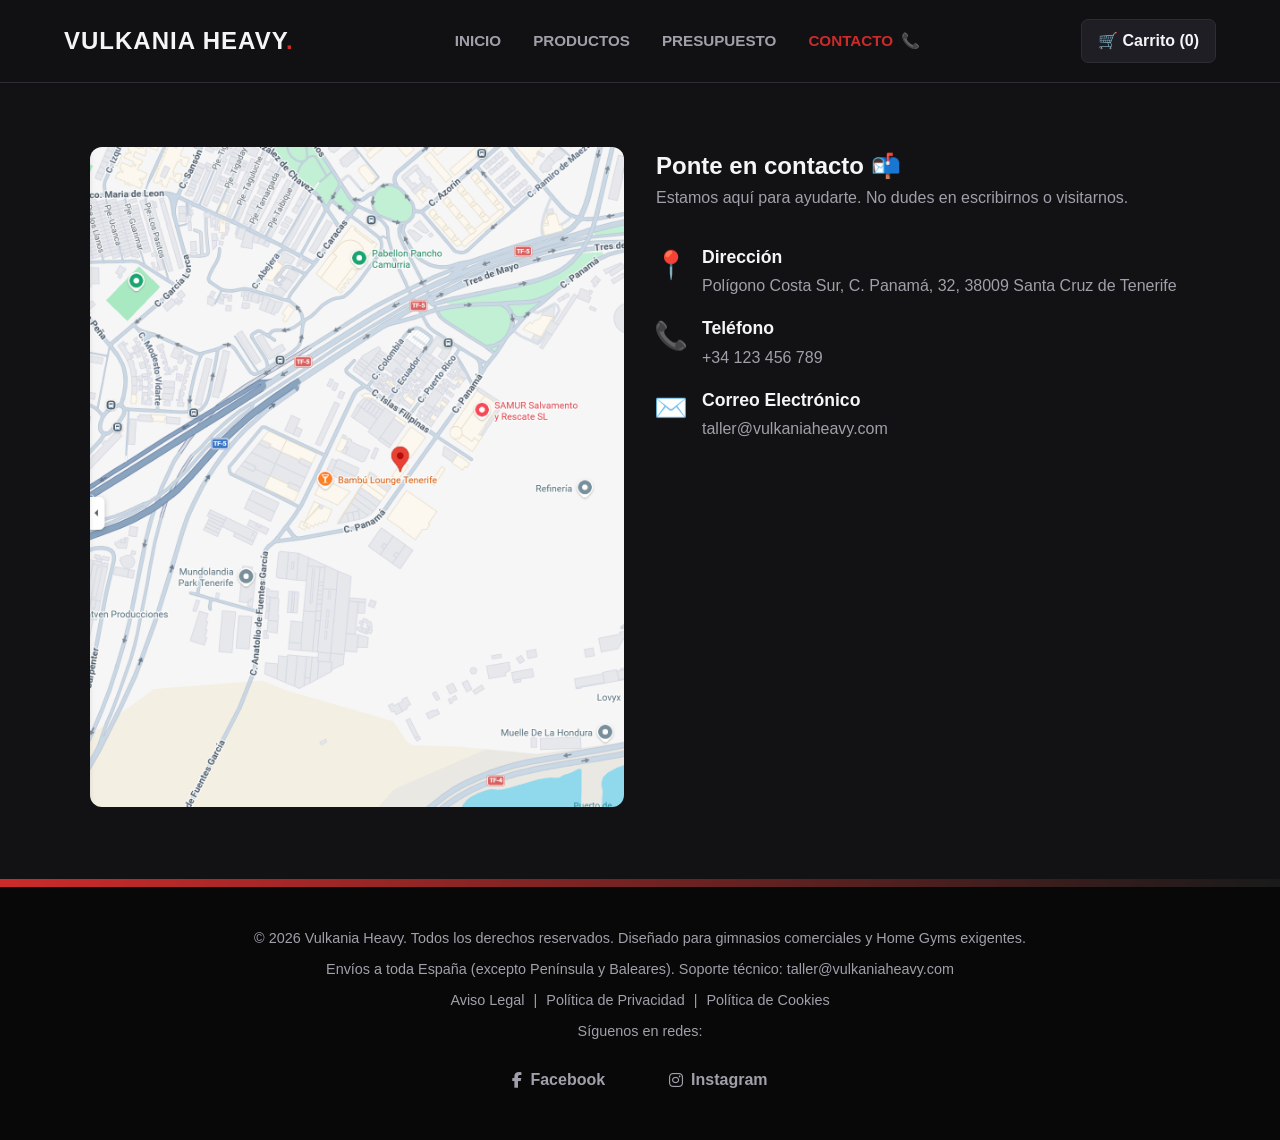
==== commit 3dd93aca: "Cambios en el presupuesto.html Se ha añadido la condición "pattern" en varios input del formulario" ====
--- a/VIEWS/contacto.html
+++ b/VIEWS/contacto.html
@@ -87,8 +87,8 @@
             <p>&copy; 2026 Vulkania Heavy. Todos los derechos reservados. Diseñado para gimnasios comerciales y Home Gyms exigentes.</p>
             <p>Envíos a toda España (excepto Península y Baleares). Soporte técnico: taller@vulkaniaheavy.com</p>
             <p class="footer-legal-links">
-                <a href="aviso-legal.html">Aviso Legal</a>
-                <a href="privacidad.html">Política de Privacidad</a>
+                <a href="aviso-legal.html">Aviso Legal</a> |
+                <a href="privacidad.html">Política de Privacidad</a> |
                 <a href="cookies.html">Política de Cookies</a>
             </p>         
             <p>Síguenos en redes: </p>
